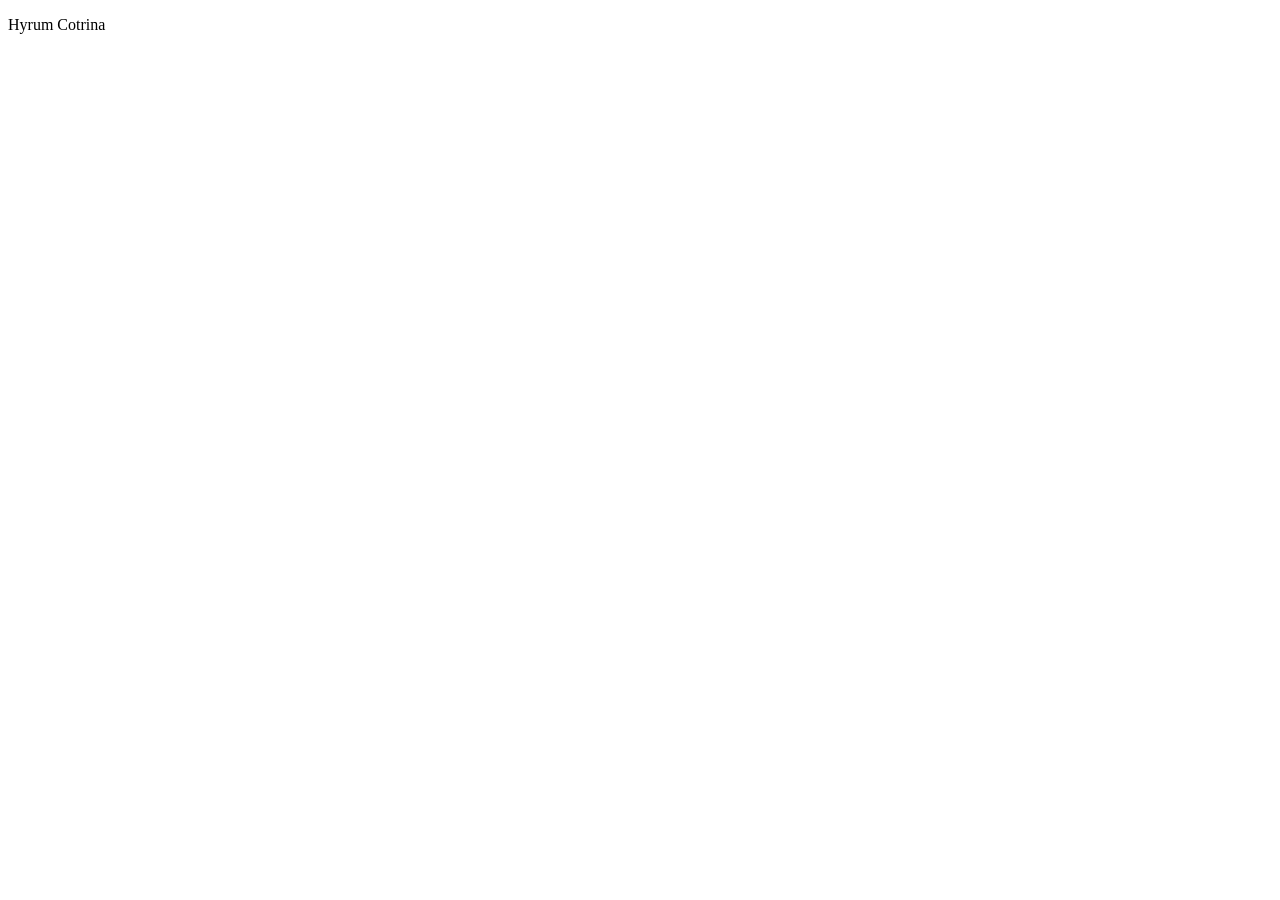
==== index.html @ 5ab292af "added Hyrum's name to body" ====
<!DOCTYPE html>
<html lang="en">
<head>
    <meta charset="UTF-8">
    <title>Cotrina's Personal Page</title>
    <link rel="stylesheet" href="index.css">
</head>
<body>
    <p>Hyrum Cotrina</p>
</body>
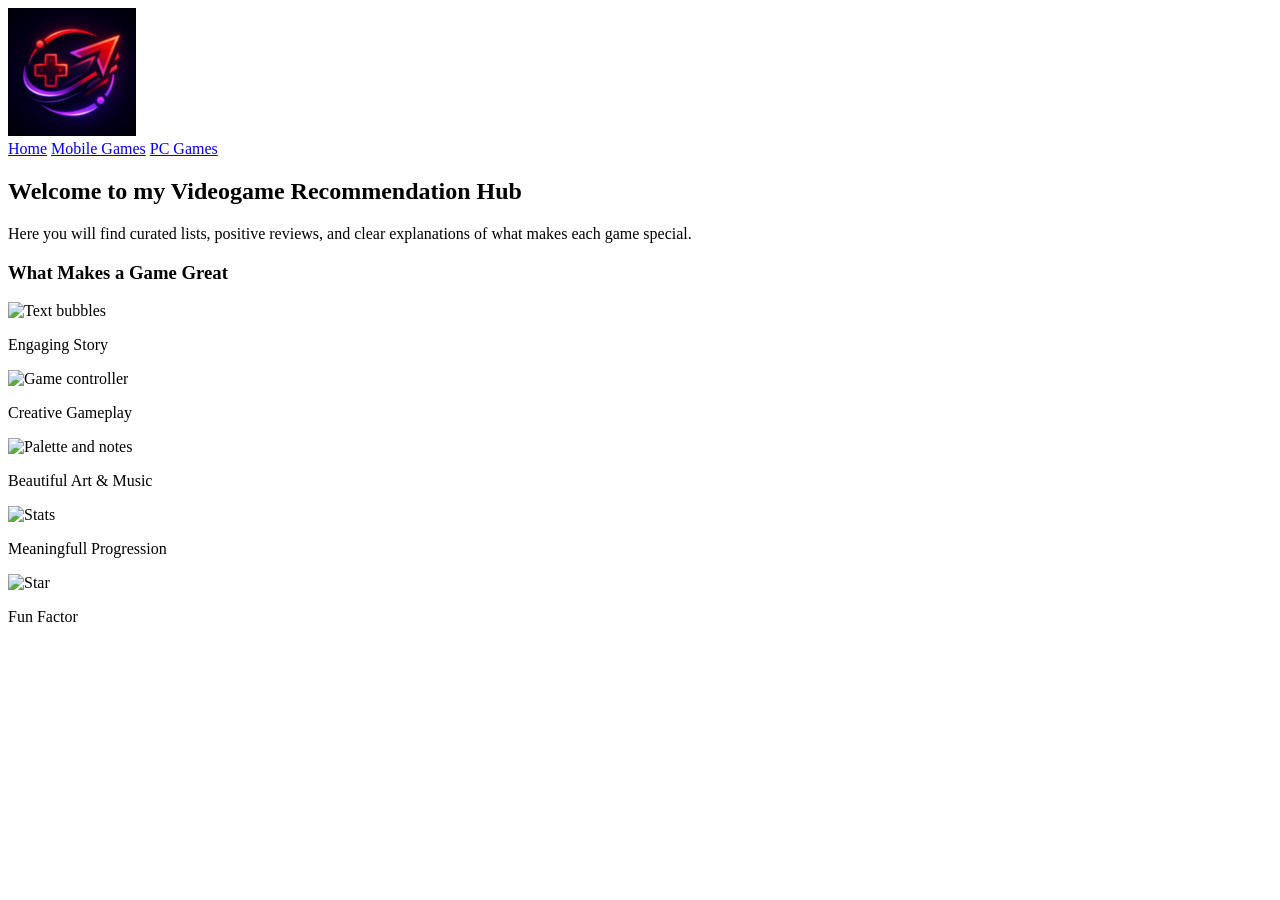
==== commit 59321e19: "did a lot of html" ====
--- a/index.html
+++ b/index.html
@@ -6,5 +6,43 @@
     <link rel="stylesheet" href="index.css">
 </head>
 <body>
-    <p>Hyrum Cotrina</p>
+    <header>
+        <a href="index.html">
+            <img src="images/CotrinaLogo_128x128.png" alt="Gaming Logo">
+        </a>
+        <nav>
+            <a href="index.html">Home</a>
+            <a href="mobile_games.html">Mobile Games</a>
+            <a href="pc_games.html">PC Games</a>
+        </nav>
+    </header>
+    <main>
+        <h2>Welcome to my Videogame Recommendation Hub</h2>
+        <p>Here you will find curated lists, positive reviews, and 
+            clear explanations of what makes each game special.
+        </p>
+        <h3>What Makes a Game Great</h3>
+        <section>
+            <div>
+                <img alt="Text bubbles">
+                <p>Engaging Story</p>
+            </div>
+            <div>
+                <img alt="Game controller">
+                <p>Creative Gameplay</p>
+            </div>
+            <div>
+                <img alt="Palette and notes">
+                <p>Beautiful Art & Music</p>
+            </div>
+            <div>
+                <img alt="Stats">
+                <p>Meaningfull Progression</p>
+            </div>
+            <div>
+                <img alt="Star">
+                <p>Fun Factor</p>
+            </div>
+        </section>
+    </main>
 </body>
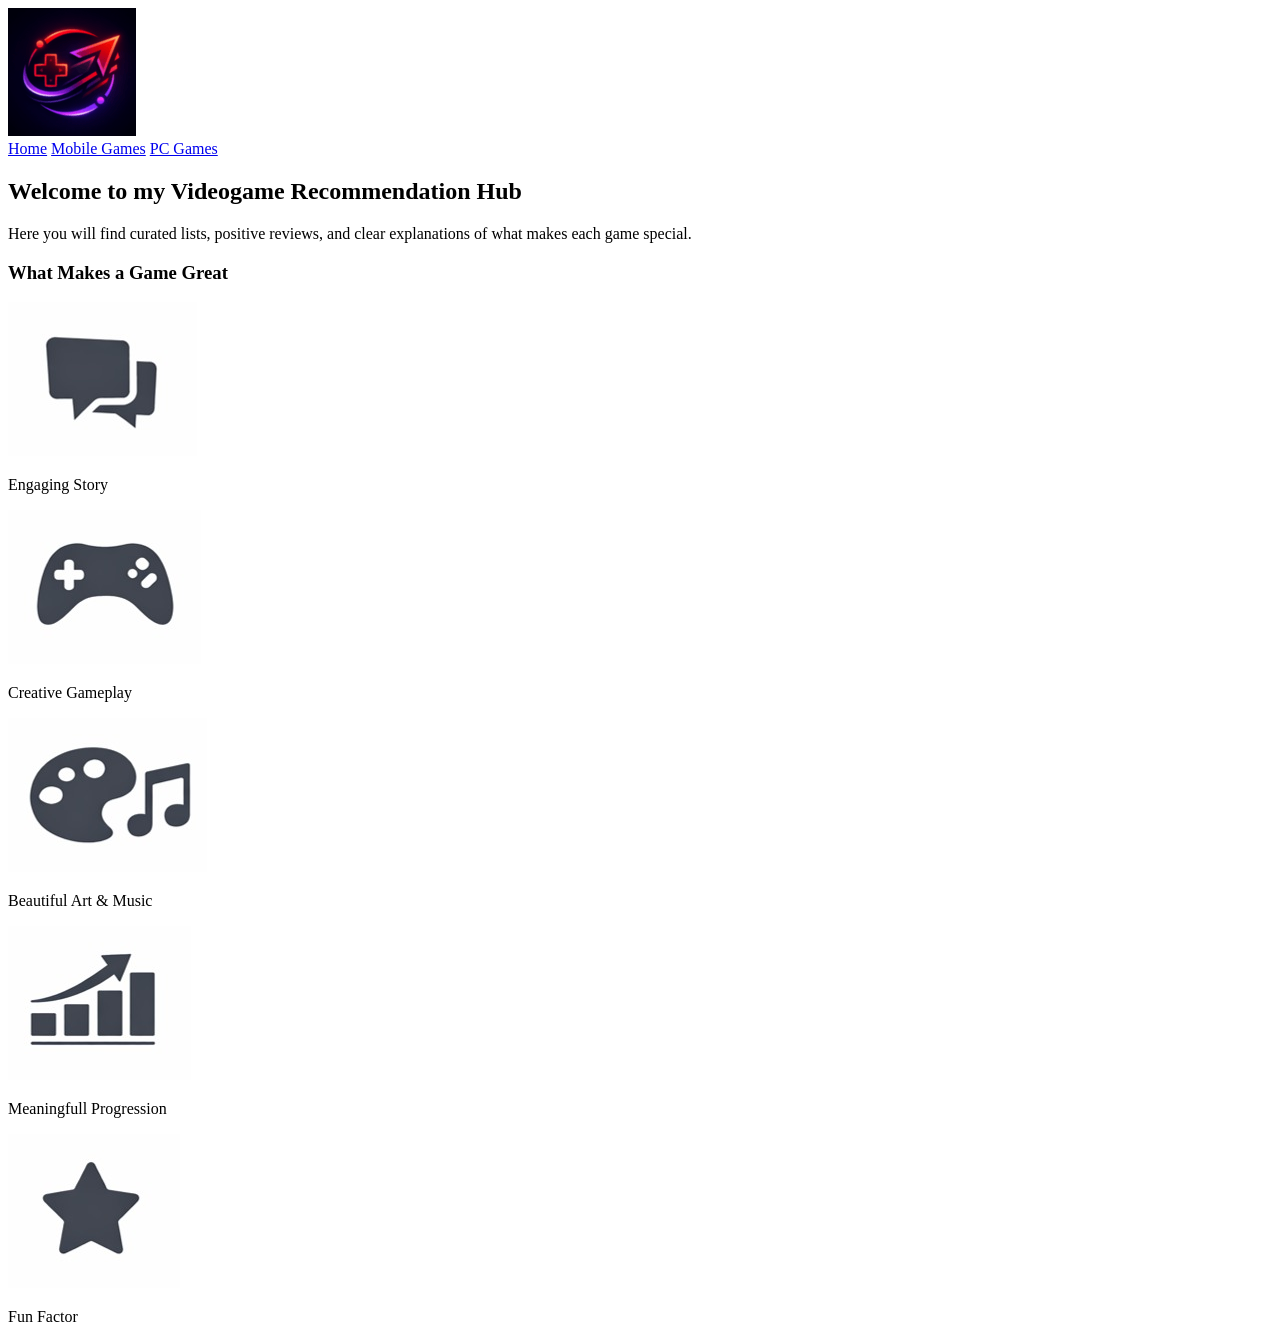
==== commit 7df1c3ad: "even more photos and html" ====
--- a/index.html
+++ b/index.html
@@ -2,7 +2,7 @@
 <html lang="en">
 <head>
     <meta charset="UTF-8">
-    <title>Cotrina's Personal Page</title>
+    <title>Cotrina's Video Game Recommendations</title>
     <link rel="stylesheet" href="index.css">
 </head>
 <body>
@@ -24,23 +24,23 @@
         <h3>What Makes a Game Great</h3>
         <section>
             <div>
-                <img alt="Text bubbles">
+                <img src="images/Story.png" alt="Text bubbles">
                 <p>Engaging Story</p>
             </div>
             <div>
-                <img alt="Game controller">
+                <img src="images/Gameplay.png" alt="Game controller">
                 <p>Creative Gameplay</p>
             </div>
             <div>
-                <img alt="Palette and notes">
+                <img src="images/Art.png" alt="Palette and notes">
                 <p>Beautiful Art & Music</p>
             </div>
             <div>
-                <img alt="Stats">
+                <img src="images/Progression.png" alt="Stats">
                 <p>Meaningfull Progression</p>
             </div>
             <div>
-                <img alt="Star">
+                <img src="images/Factor.png" alt="Star">
                 <p>Fun Factor</p>
             </div>
         </section>
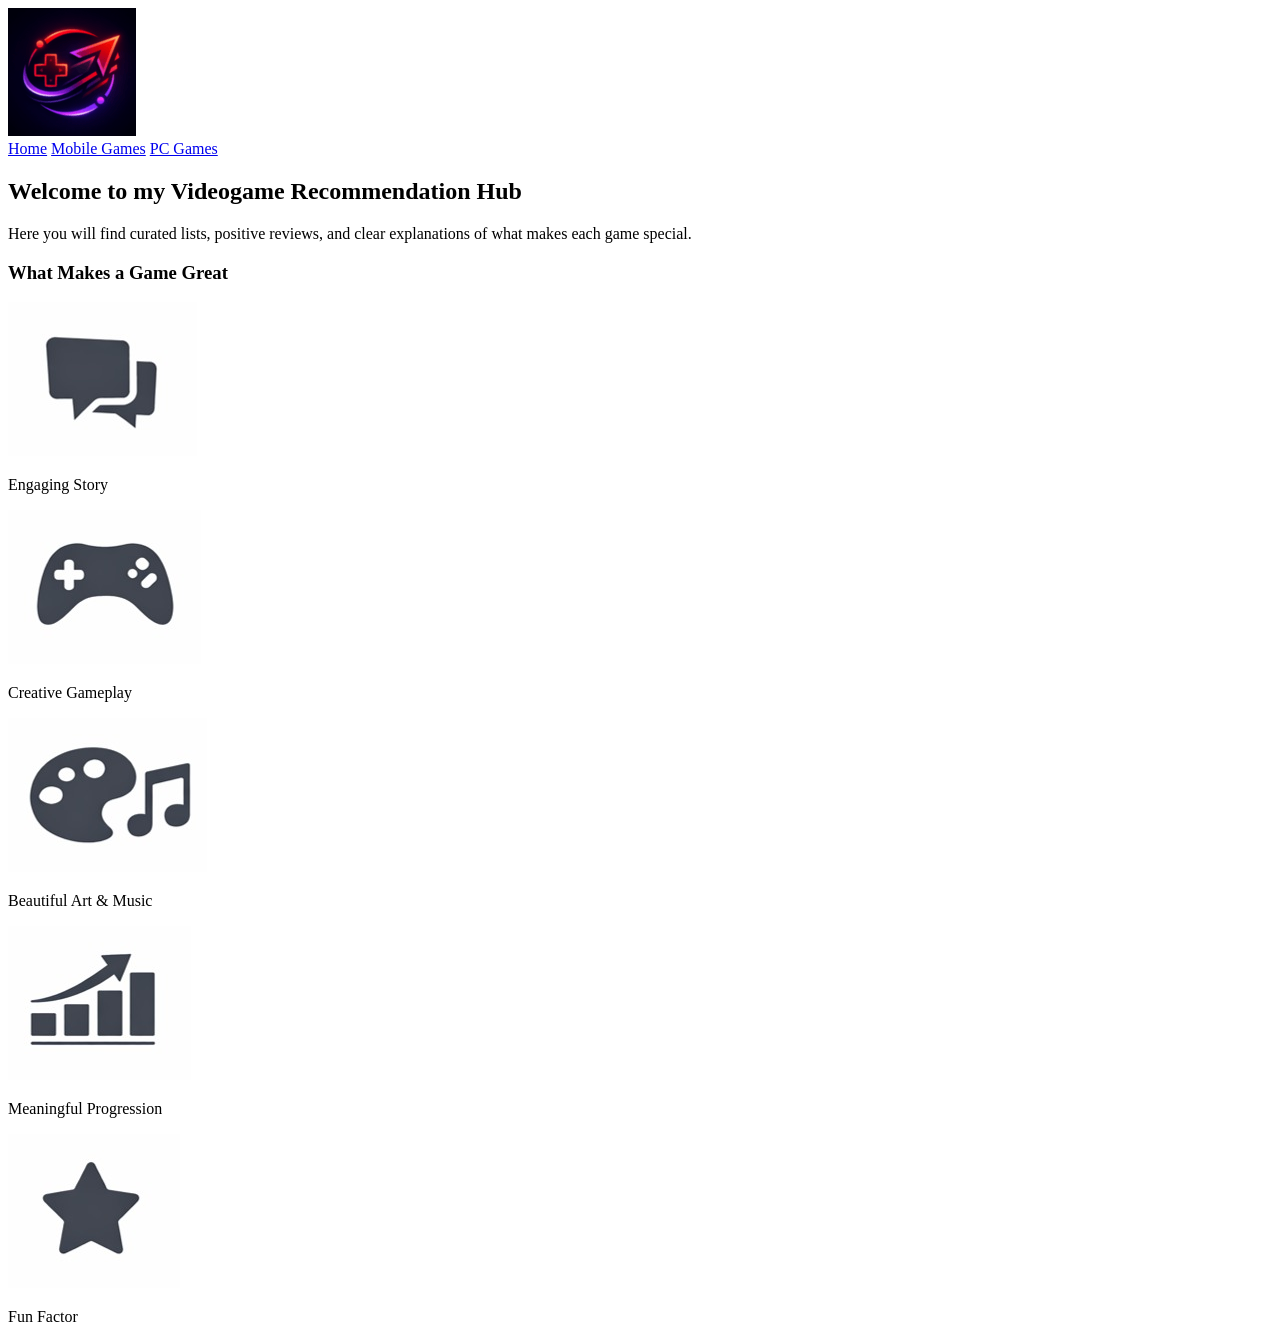
==== commit dd77021c: "resized some images and fixed a type" ====
--- a/index.html
+++ b/index.html
@@ -37,7 +37,7 @@
             </div>
             <div>
                 <img src="images/Progression.png" alt="Stats">
-                <p>Meaningfull Progression</p>
+                <p>Meaningful Progression</p>
             </div>
             <div>
                 <img src="images/Factor.png" alt="Star">
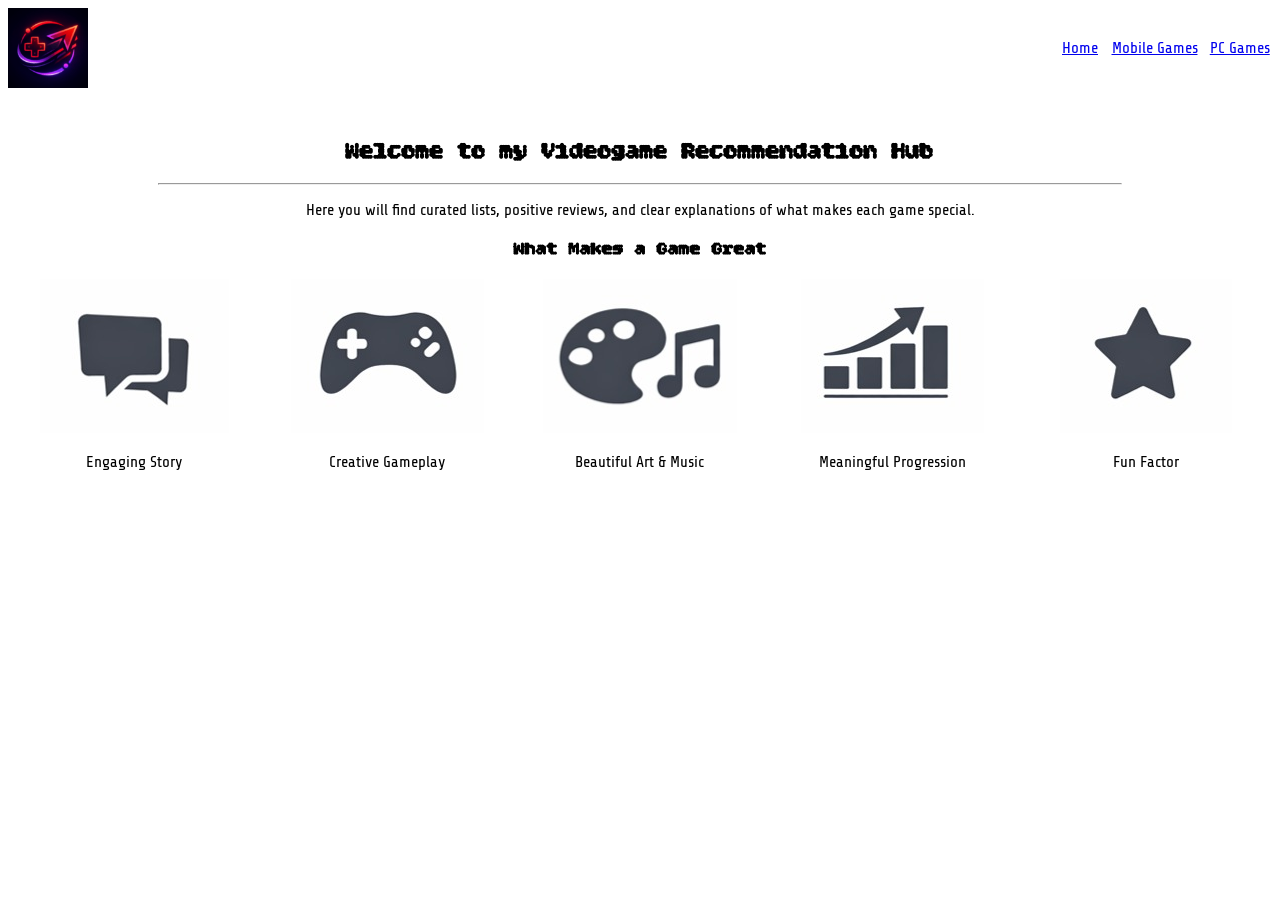
==== commit f155787d: "beginning css" ====
--- a/index.html
+++ b/index.html
@@ -8,7 +8,7 @@
 <body>
     <header>
         <a href="index.html">
-            <img src="images/CotrinaLogo_128x128.png" alt="Gaming Logo">
+            <img id="logo" src="images/CotrinaLogo_128x128.png" alt="Gaming Logo">
         </a>
         <nav>
             <a href="index.html">Home</a>
@@ -17,12 +17,13 @@
         </nav>
     </header>
     <main>
-        <h2>Welcome to my Videogame Recommendation Hub</h2>
+        <h2 id="welcome-line">Welcome to my Videogame Recommendation Hub</h2>
+        <hr>
         <p>Here you will find curated lists, positive reviews, and 
             clear explanations of what makes each game special.
         </p>
         <h3>What Makes a Game Great</h3>
-        <section>
+        <section id="good-game-attr">
             <div>
                 <img src="images/Story.png" alt="Text bubbles">
                 <p>Engaging Story</p>
--- a/index.css
+++ b/index.css
@@ -0,0 +1,56 @@
+@import url('https://fonts.googleapis.com/css2?family=Bitcount+Grid+Double:wght@100..900&family=Share+Tech&display=swap');
+
+h2, h3, h4 {
+    font-family: 'Bitcount Grid Double';
+    text-align: center;
+}
+
+p, a {
+    font-family: 'Share Tech';
+    text-align: center;
+}
+
+header {
+    display: flex;
+    justify-content: space-between;
+    align-items: center;
+}
+
+nav {
+    display: grid;
+    grid-template-columns: 1fr 2fr 1.5fr;
+    column-gap: 10px;
+    justify-self: right;
+}
+
+#logo {
+    height: 80px;
+    width: auto;
+    display: block;
+}
+
+a {
+    text-align: center;
+}
+
+#welcome-line {
+    margin-top: 50px;
+    margin-bottom: 16px;
+}
+
+hr {
+    margin: 4px 150px;
+}
+
+#good-game-attr {
+    display: grid;
+    grid-template-columns: repeat(5, 1fr);
+    justify-items: center;
+}
+
+.games {
+    display: grid;
+    grid-template-columns: repeat(3, 1fr);
+    grid-template-rows: 1fr 1fr;
+    gap: 25px;
+}
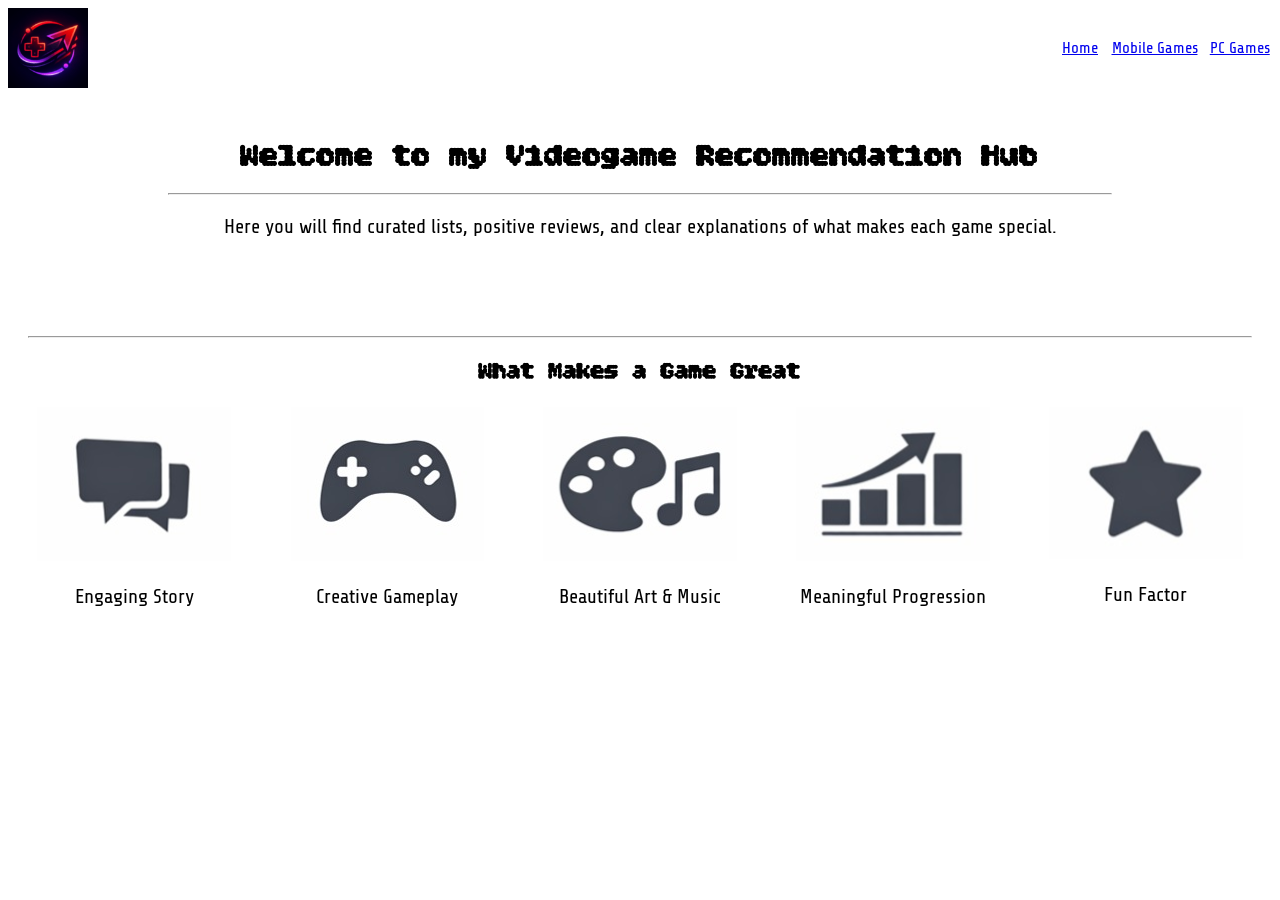
==== commit 40f23dbe: "making image sizes uniform" ====
--- a/index.html
+++ b/index.html
@@ -17,33 +17,38 @@
         </nav>
     </header>
     <main>
-        <h2 id="welcome-line">Welcome to my Videogame Recommendation Hub</h2>
-        <hr>
-        <p>Here you will find curated lists, positive reviews, and 
+        <h1 id="welcome-line">Welcome to my Videogame Recommendation Hub</h1>
+        <hr id="first-divider">
+        <p class="home-page-paragraphs">Here you will find curated lists, positive reviews, and 
             clear explanations of what makes each game special.
         </p>
-        <h3>What Makes a Game Great</h3>
+        <br>
+        <hr id="second-divider">
+        <h2>What Makes a Game Great</h2>
         <section id="good-game-attr">
             <div>
-                <img src="images/Story.png" alt="Text bubbles">
-                <p>Engaging Story</p>
+                <img src="images/Story1.PNG" alt="Text bubbles">
+                <p class="home-page-paragraphs">Engaging Story</p>
             </div>
             <div>
                 <img src="images/Gameplay.png" alt="Game controller">
-                <p>Creative Gameplay</p>
+                <p class="home-page-paragraphs">Creative Gameplay</p>
             </div>
             <div>
                 <img src="images/Art.png" alt="Palette and notes">
-                <p>Beautiful Art & Music</p>
+                <p class="home-page-paragraphs">Beautiful Art & Music</p>
             </div>
             <div>
-                <img src="images/Progression.png" alt="Stats">
-                <p>Meaningful Progression</p>
+                <img src="images/Progression1.PNG" alt="Stats">
+                <p class="home-page-paragraphs">Meaningful Progression</p>
             </div>
             <div>
-                <img src="images/Factor.png" alt="Star">
-                <p>Fun Factor</p>
+                <img src="images/Factor1.PNG" alt="Star">
+                <p class="home-page-paragraphs">Fun Factor</p>
             </div>
         </section>
     </main>
-</body>+</body>
+
+
+<!-- put colored boxes around nav links. also color the header. and colored boxes around things in grid in home page. also look up locked position footer. -->
--- a/index.css
+++ b/index.css
@@ -1,6 +1,6 @@
 @import url('https://fonts.googleapis.com/css2?family=Bitcount+Grid+Double:wght@100..900&family=Share+Tech&display=swap');
 
-h2, h3, h4 {
+h1, h2, h3, h4 {
     font-family: 'Bitcount Grid Double';
     text-align: center;
 }
@@ -8,6 +8,11 @@
 p, a {
     font-family: 'Share Tech';
     text-align: center;
+}
+
+.home-page-paragraphs {
+    font-size: 20px;
+    padding-bottom: 40px;
 }
 
 header {
@@ -38,8 +43,15 @@
     margin-bottom: 16px;
 }
 
-hr {
-    margin: 4px 150px;
+#first-divider {
+    margin: 0px 160px;
+}
+
+#second-divider {
+    margin-top: 20px;
+    margin-bottom: 8px;
+    margin-right: 20px;
+    margin-left: 20px;
 }
 
 #good-game-attr {
@@ -53,4 +65,4 @@
     grid-template-columns: repeat(3, 1fr);
     grid-template-rows: 1fr 1fr;
     gap: 25px;
-}+}
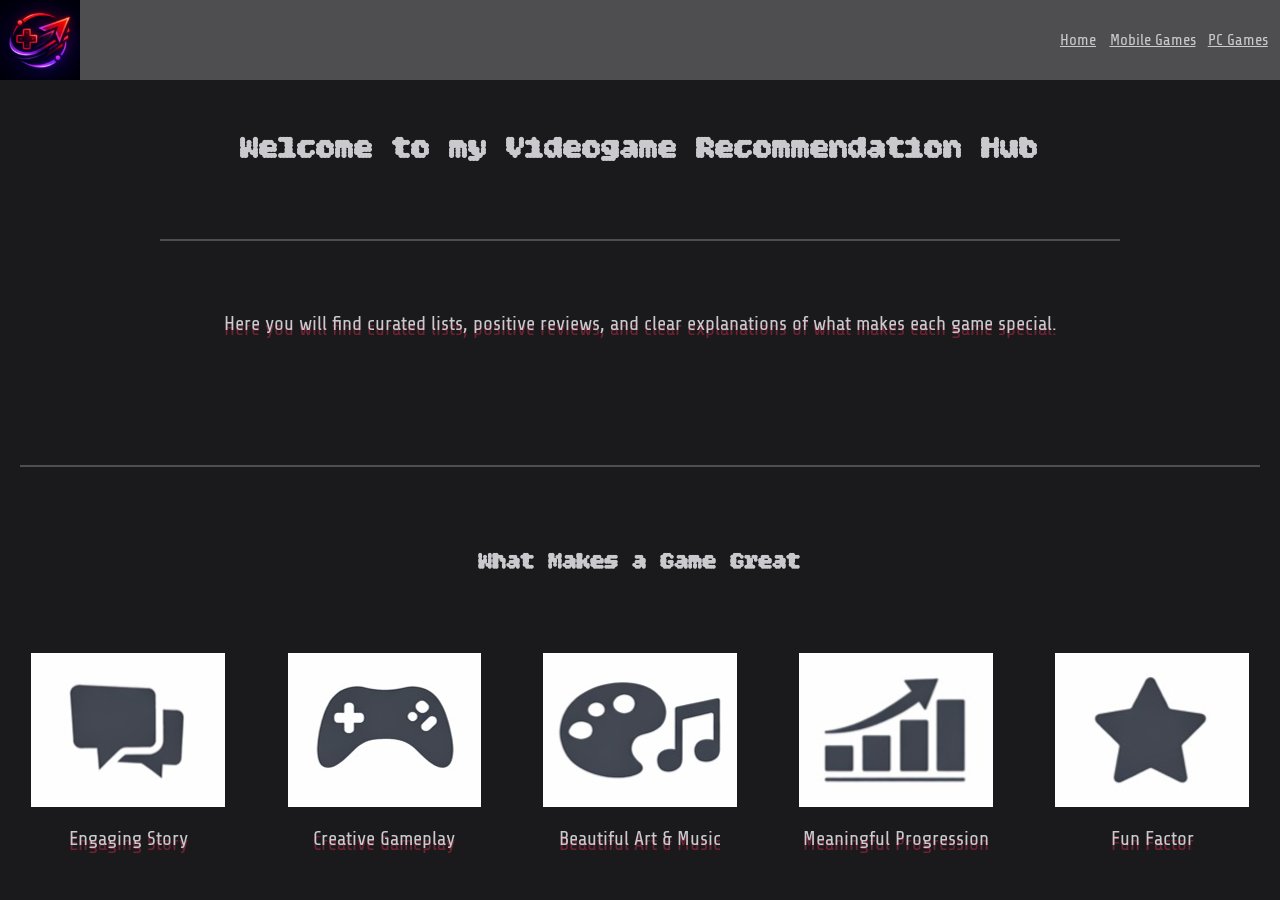
==== commit 698f042d: "added the colors and tweaked some things" ====
--- a/index.html
+++ b/index.html
@@ -19,32 +19,31 @@
     <main>
         <h1 id="welcome-line">Welcome to my Videogame Recommendation Hub</h1>
         <hr id="first-divider">
-        <p class="home-page-paragraphs">Here you will find curated lists, positive reviews, and 
+        <p id="home-page-hook">Here you will find curated lists, positive reviews, and 
             clear explanations of what makes each game special.
         </p>
-        <br>
         <hr id="second-divider">
         <h2>What Makes a Game Great</h2>
         <section id="good-game-attr">
             <div>
                 <img src="images/Story1.PNG" alt="Text bubbles">
-                <p class="home-page-paragraphs">Engaging Story</p>
+                <p class="home-page-labels">Engaging Story</p>
             </div>
             <div>
                 <img src="images/Gameplay.png" alt="Game controller">
-                <p class="home-page-paragraphs">Creative Gameplay</p>
+                <p class="home-page-labels">Creative Gameplay</p>
             </div>
             <div>
                 <img src="images/Art.png" alt="Palette and notes">
-                <p class="home-page-paragraphs">Beautiful Art & Music</p>
+                <p class="home-page-labels">Beautiful Art & Music</p>
             </div>
             <div>
                 <img src="images/Progression1.PNG" alt="Stats">
-                <p class="home-page-paragraphs">Meaningful Progression</p>
+                <p class="home-page-labels">Meaningful Progression</p>
             </div>
             <div>
                 <img src="images/Factor1.PNG" alt="Star">
-                <p class="home-page-paragraphs">Fun Factor</p>
+                <p class="home-page-labels">Fun Factor</p>
             </div>
         </section>
     </main>
--- a/index.css
+++ b/index.css
@@ -1,24 +1,65 @@
 @import url('https://fonts.googleapis.com/css2?family=Bitcount+Grid+Double:wght@100..900&family=Share+Tech&display=swap');
+
+* {
+  margin: 0;
+  padding: 0;
+  border: 0;
+}
+
+body {
+    background-color: #1A1A1D;
+    display: flex;
+    flex-direction: column;
+    min-height: 100vh;
+}
+
+main {
+    flex: 1;
+    display: flex;
+    flex-direction: column;
+    justify-content: space-between;
+    padding-bottom: 10px;
+}
 
 h1, h2, h3, h4 {
     font-family: 'Bitcount Grid Double';
     text-align: center;
+    color: #cacace;
+}
+
+h1 {
+    margin-top: 10px;
+}
+
+h2 {
+    margin-top: 10px;
+    margin-bottom: 6px;
 }
 
 p, a {
     font-family: 'Share Tech';
     text-align: center;
+    color: #cacace;
 }
 
-.home-page-paragraphs {
+#home-page-hook {
     font-size: 20px;
     padding-bottom: 40px;
+    text-shadow: 0 5px 0 #6F2232;
+}
+
+.home-page-labels {
+    font-size: 20px;
+    padding-top: 20px;
+    padding-bottom: 40px;
+    text-shadow: 0 5px 0 #6F2232;
 }
 
 header {
     display: flex;
     justify-content: space-between;
     align-items: center;
+    background-color: #4E4E50;
 }
 
 nav {
@@ -26,6 +67,7 @@
     grid-template-columns: 1fr 2fr 1.5fr;
     column-gap: 10px;
     justify-self: right;
+    margin: 10px;
 }
 
 #logo {
@@ -38,9 +80,18 @@
     text-align: center;
 }
 
+a:hover {
+    color: #C3073F;
+}
+
+img {
+  display: block;
+  margin: 0 auto;
+}
+
 #welcome-line {
     margin-top: 50px;
-    margin-bottom: 16px;
+    margin-bottom: 0;
 }
 
 #first-divider {
@@ -49,9 +100,15 @@
 
 #second-divider {
     margin-top: 20px;
-    margin-bottom: 8px;
+    margin-bottom: 0px;
     margin-right: 20px;
     margin-left: 20px;
+}
+
+#first-divider, #second-divider {
+    background-color: #4E4E50;
+    border: none;
+    height: 2px;
 }
 
 #good-game-attr {
@@ -65,4 +122,7 @@
     grid-template-columns: repeat(3, 1fr);
     grid-template-rows: 1fr 1fr;
     gap: 25px;
+    margin: 20px 60px;
 }
+
+/* do hover stuff for links */
